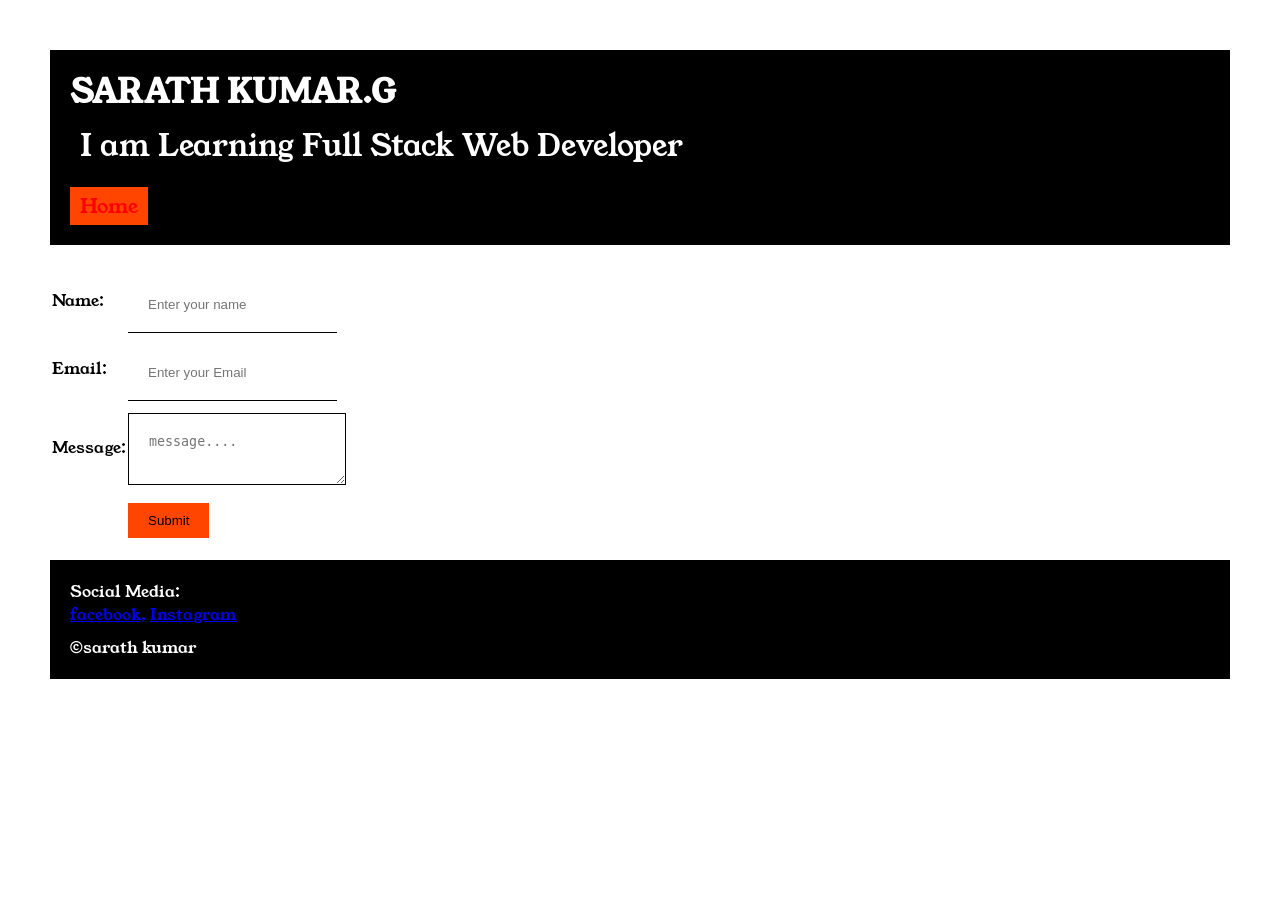
==== contact.html @ 5f8d02ff "Add files via upload" ====
<!DOCTYPE html>
<html lang="en">

<head>
    <meta charset="UTF-8">
    <meta name="viewport" content="width=device-width, initial-scale=1.0">
    <title>contact</title>
    <title>port polio</title>
    <link rel="stylesheet" href="style.css">
    <link rel="preconnect" href="https://fonts.googleapis.com">
    <link rel="preconnect" href="https://fonts.gstatic.com" crossorigin>
    <link href="https://fonts.googleapis.com/css2?family=Young+Serif&display=swap" rel="stylesheet">

</head>

<body>
    <div class="container">
        <div class="section-one">
            <h1 class="section-one__name">SARATH KUMAR.G</h1>

            <p class="section-one__roll"> I am Learning Full Stack Web Developer</p>

            <a class="section-one__contact" href="index.html">Home</a>
        </div>
        <div class="contact-form">


            <form>
                <table>
                    <tr>
                        <td>
                            Name:
                        </td>
                        <td>
                            <input type="text " placeholder="Enter your name" class="contact-form__input">
                        </td>
                    </tr>
                    <tr>
                        <td>
                            Email:
                        </td>
                        <td>
                            <input type="text" placeholder="Enter your Email" class="contact-form__input">
                        </td>
                    </tr>
                    <tr>
                        <td>
                            Message:
                        </td>
                        <td>
                            <textarea placeholder="message...." class="contact-form__textarea"></textarea>
                        </td>
                    </tr>
                    <tr>
                        <td>

                        </td>
                        <td>
                            <input type="submit" class="contact-form__submit">
                        </td>



                    </tr>




                </table>
            </form>
        </div>
        <div class="section-five">
            <p class="section-five__title"> Social Media:</p>
            <a href="https://www.facebook.com/">facebook,</a>

            <a href="https://www.instagram.com/">Instagram</a>

            <p class="section-five__desc">&copy;sarath kumar</p>
        </div>

    </div>

</body>

</html>
---- style.css ----
*{
    padding:0;
    margin:0;

}
body {
  font-family: "Young Serif", serif;
  font-weight: 400;
  font-style: normal;
}
.container{
  padding:50px;
}
.section-one{
  background-color: black;
  color: white;
  padding: 20px;
}
.section-one__contact{
  background-color: orangered;
  color:red;
  text-decoration: none;
  padding-left:10px ;
  padding-right: 10px;
  padding-bottom:5px ;
  padding-top:5px ;
  display:inline-block ;
  margin-top: 10px;
  font-size: 20px;
}
.section-one__roll{
  margin: 10px;
  font-size: 30px;
}
.section-two,.section-four,.section-five{
  margin-top: 20px;
}
.section-two__desc,.section-four__desc,.section-five__desc{
  margin-top: 10px;
}
.section-five{
  background-color: black;
  color: white;
  padding: 20px;
}
.section-five__title a{
  color:skyblue;

}
.section-three li,.section-four li{
  list-style: none;
}
.section-three{
  background-color: #6462FD;
  color: black;
  padding: 20px;
  display:inline-block ;
  height: 300px;
  border-radius: 10px;
  vertical-align: top;
  margin-top: 15px;
  
  
  
}
.section-four{
  background-color: #FE7517;
  color: black;
  padding: 20px;
  display:inline-block ;
  height: 300px;
  border-radius: 10px;
  vertical-align: top;
  
  
}
.contact-form{
  margin-top: 20px;
}
.contact-form__input{
  margin-top: 10px;
  padding: 20px;
  border: none;
  border-bottom: solid black 1px;
}
 .contact-form__textarea{
  margin-top: 10px;
  padding: 20px;
  border: none;
  border: solid black 1px;
}
 .contact-form__submit{
  margin-top: 10px;
  padding-left: 20px;
  padding-bottom:10px;
  padding-right:20px ;
  padding-top: 10px;
  color: black;
  border: none;
  background-color: orangered;
}
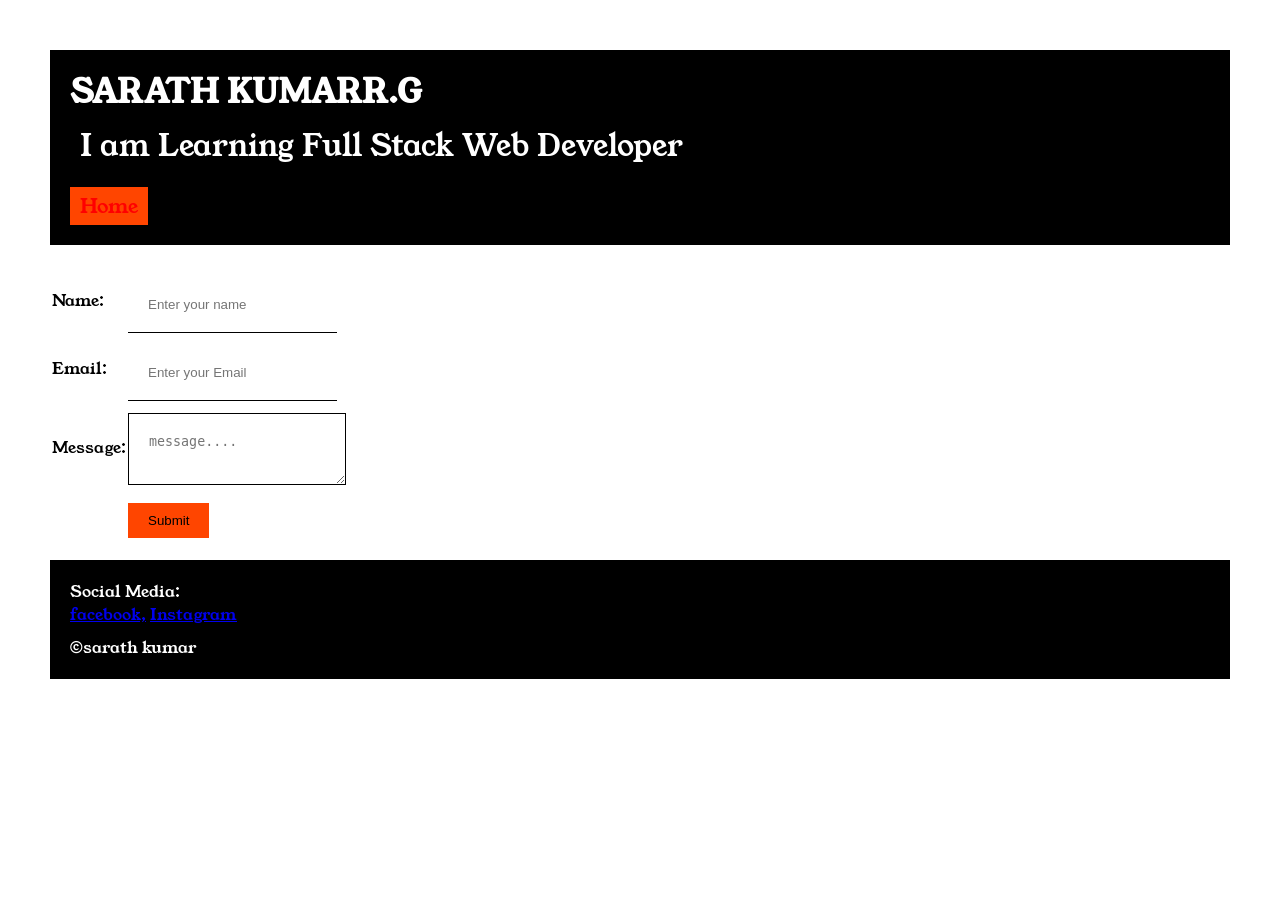
==== commit 4e7e8941: "test" ====
--- a/contact.html
+++ b/contact.html
@@ -16,7 +16,7 @@
 <body>
     <div class="container">
         <div class="section-one">
-            <h1 class="section-one__name">SARATH KUMAR.G</h1>
+            <h1 class="section-one__name">SARATH KUMARR.G</h1>
 
             <p class="section-one__roll"> I am Learning Full Stack Web Developer</p>
 
